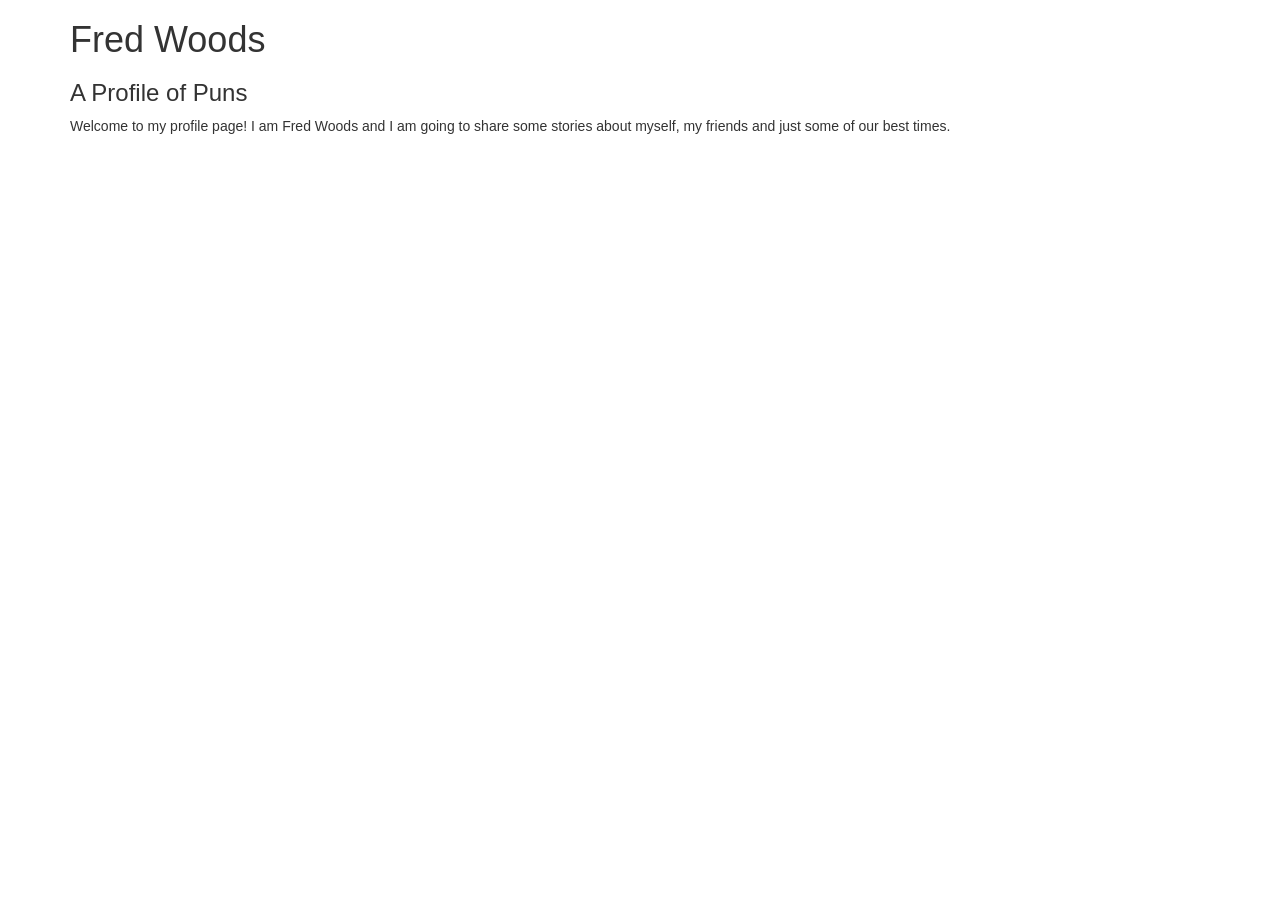
==== fred-woods.html @ d2ab0245 "create a fred woods profile html page" ====
<!DOCTYPE html>
<html>
    <head>
        <title>Fred Woods</title>
        <link href="css/bootstrap.css" rel="stylesheet" type="text/css">
        <link href="css/styles.css" rel="stylesheet" type="text/css">
    </head>

    <body>
        <div class="container">

            <h1>Fred Woods</h1>
            <h3>A Profile of Puns</h3>

            <p>Welcome to my profile page!  I am Fred Woods and I am going to share some stories about myself, my friends and just some of our best times.</p>








        </div>
    </body>
</html>
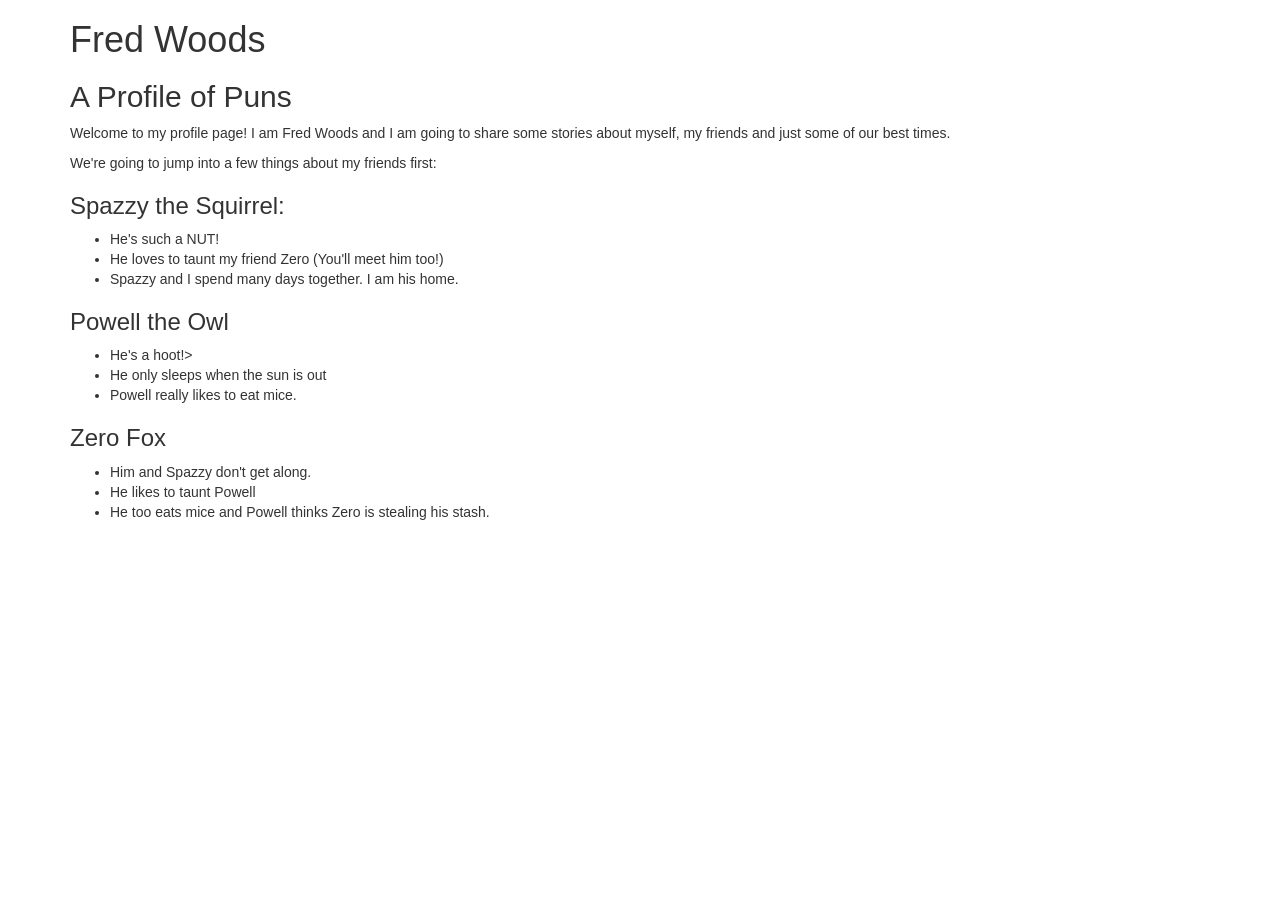
==== commit 33241a50: "add spazzy, powell and zeros lis" ====
--- a/fred-woods.html
+++ b/fred-woods.html
@@ -10,9 +10,32 @@
         <div class="container">
 
             <h1>Fred Woods</h1>
-            <h3>A Profile of Puns</h3>
+            <h2>A Profile of Puns</h2>
 
             <p>Welcome to my profile page!  I am Fred Woods and I am going to share some stories about myself, my friends and just some of our best times.</p>
+
+            <p>We're going to jump into a few things about my friends first:</p>
+
+						<h3>Spazzy the Squirrel:</h3>
+						<ul>
+							<li>He's such a NUT!</li>
+							<li>He loves to taunt my friend Zero (You'll meet him too!)</li>
+							<li>Spazzy and I spend many days together. I am his home.</li>
+						</ul>
+
+						<h3>Powell the Owl</h3>
+						<ul>
+							<li>He's a hoot!></li>
+							<li>He only sleeps when the sun is out</li>
+							<li>Powell really likes to eat mice.</li>
+						</ul>
+
+						<h3>Zero Fox</h3>
+						<ul>
+							<li>Him and Spazzy don't get along.</li>
+							<li>He likes to taunt Powell</li>
+							<li>He too eats mice and Powell thinks Zero is stealing his stash.</li>
+						</ul>
 
 
 
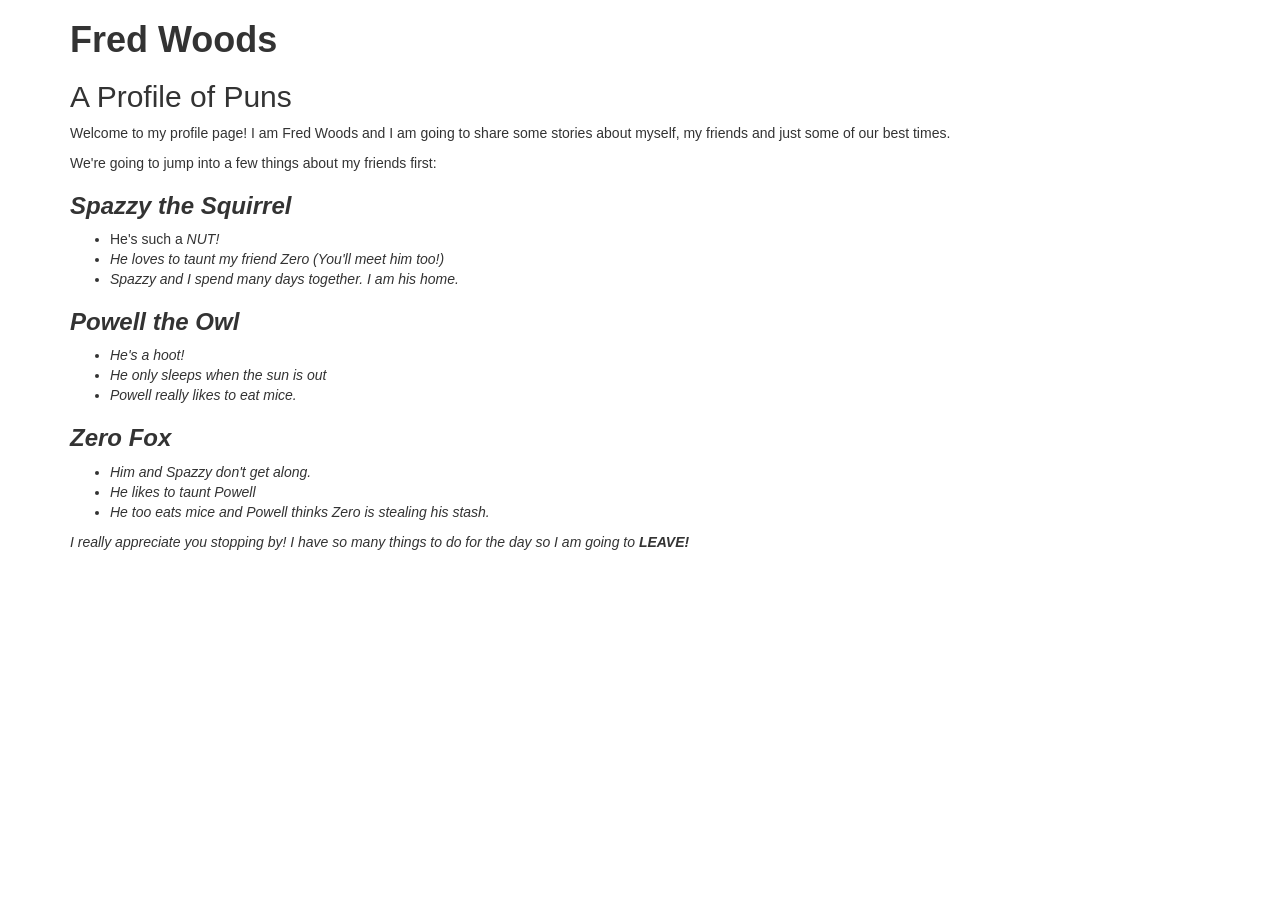
==== commit 7f26bfff: "add em and strong elements with span" ====
--- a/fred-woods.html
+++ b/fred-woods.html
@@ -9,33 +9,36 @@
     <body>
         <div class="container">
 
-            <h1>Fred Woods</h1>
+
+            <h1><strong>Fred Woods</strong></h1>
             <h2>A Profile of Puns</h2>
 
-            <p>Welcome to my profile page!  I am Fred Woods and I am going to share some stories about myself, my friends and just some of our best times.</p>
+            <p>Welcome to my profile page! <span class="intro"> I am Fred Woods and I am going to share some stories about myself, my friends and just some of our best times.</span></p>
 
             <p>We're going to jump into a few things about my friends first:</p>
 
-						<h3>Spazzy the Squirrel:</h3>
+						<h3><strong><em>Spazzy the Squirrel</em></strong></h3>
 						<ul>
-							<li>He's such a NUT!</li>
+							<li>He's such a <em>NUT!</li>
 							<li>He loves to taunt my friend Zero (You'll meet him too!)</li>
 							<li>Spazzy and I spend many days together. I am his home.</li>
 						</ul>
 
-						<h3>Powell the Owl</h3>
+						<h3><strong>Powell the Owl</strong></h3>
 						<ul>
-							<li>He's a hoot!></li>
+							<li>He's a <em>hoot!</em></li>
 							<li>He only sleeps when the sun is out</li>
 							<li>Powell really likes to eat mice.</li>
 						</ul>
 
-						<h3>Zero Fox</h3>
+						<h3><strong>Zero <em>Fox</em></strong></h3>
 						<ul>
 							<li>Him and Spazzy don't get along.</li>
 							<li>He likes to taunt Powell</li>
 							<li>He too eats mice and Powell thinks Zero is stealing his stash.</li>
 						</ul>
+
+						<p><span class="bye">I really appreciate you stopping by!  I have so many things to do for the day so I am going to <strong>LEAVE!</strong></span></p>
 
 
 
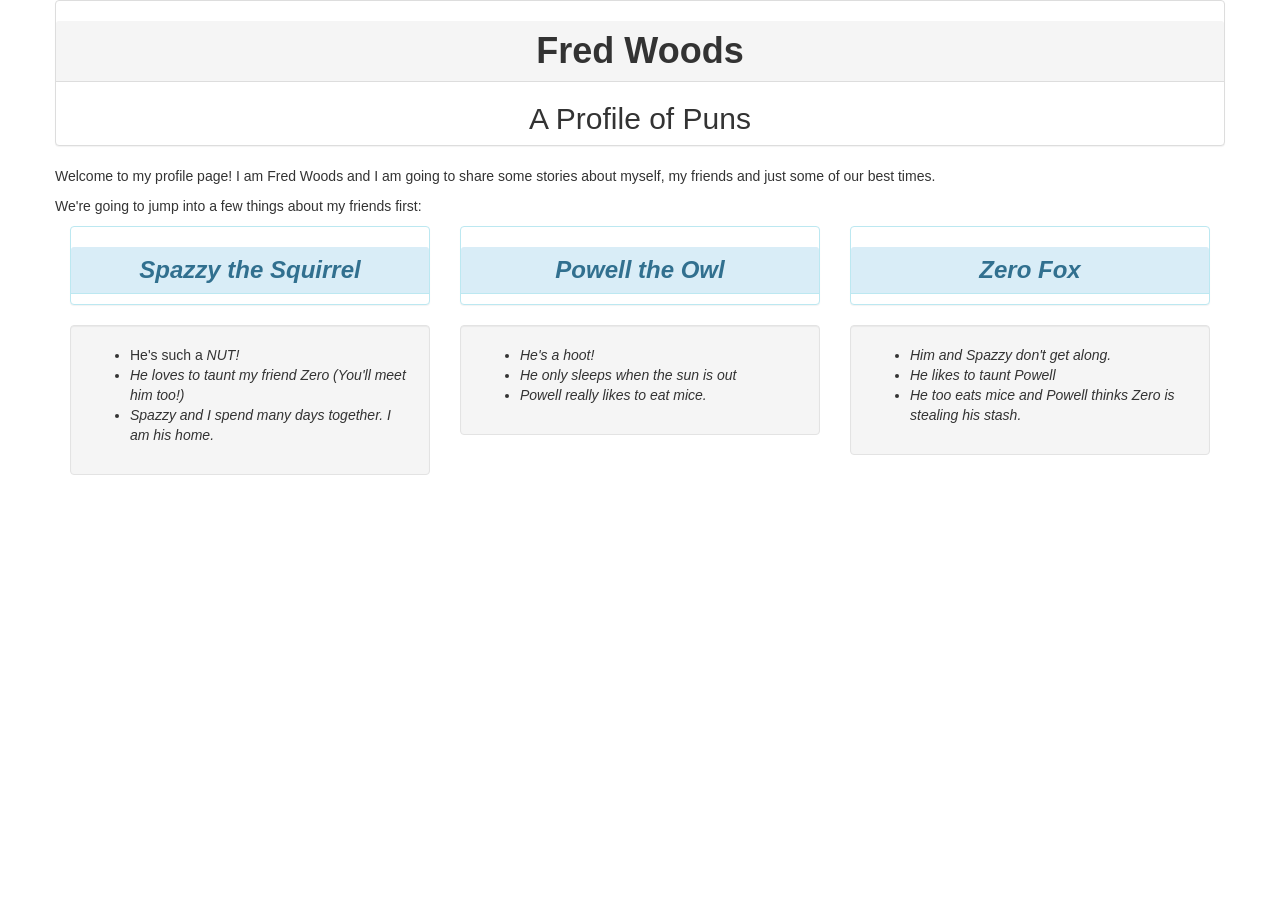
==== commit a7759dc0: "add bootstrap styling; columns , rows, and wells" ====
--- a/fred-woods.html
+++ b/fred-woods.html
@@ -8,45 +8,66 @@
 
     <body>
         <div class="container">
-
-
-            <h1><strong>Fred Woods</strong></h1>
-            <h2>A Profile of Puns</h2>
+					<div class="row">
+						
+							<div class="panel panel-default">
+            <h1 class="panel-heading"><strong>Fred Woods</strong></h1>
+						<h2 class="slogan">A Profile of Puns</h2>
+							</div>
 
             <p>Welcome to my profile page! <span class="intro"> I am Fred Woods and I am going to share some stories about myself, my friends and just some of our best times.</span></p>
 
-            <p>We're going to jump into a few things about my friends first:</p>
+						<p>We're going to jump into a few things about my friends first:</p>
+						
+						<div class="col-md-4">
+							<div class="panel panel-info">
+								
+						<h3 class="panel-heading"><strong><em>Spazzy the Squirrel</em></strong></h3>
+							</div>
 
-						<h3><strong><em>Spazzy the Squirrel</em></strong></h3>
+							<div class="well">
 						<ul>
 							<li>He's such a <em>NUT!</li>
 							<li>He loves to taunt my friend Zero (You'll meet him too!)</li>
 							<li>Spazzy and I spend many days together. I am his home.</li>
 						</ul>
+							</div>		
+						
+						</div>
 
-						<h3><strong>Powell the Owl</strong></h3>
+						<div class="col-md-4">
+								<div class="panel panel-info">
+						<h3 class="panel-heading"><strong>Powell the Owl</strong></h3>
+								</div>	
+								<div class="well">
 						<ul>
 							<li>He's a <em>hoot!</em></li>
 							<li>He only sleeps when the sun is out</li>
 							<li>Powell really likes to eat mice.</li>
 						</ul>
+						</div>
+						</div>
 
-						<h3><strong>Zero <em>Fox</em></strong></h3>
+						<div class="col-md-4">
+								<div class="panel panel-info">
+						<h3 class="panel-heading"><strong>Zero <em>Fox</em></strong></h3>
+								</div>
+								<div class="well">
 						<ul>
 							<li>Him and Spazzy don't get along.</li>
 							<li>He likes to taunt Powell</li>
 							<li>He too eats mice and Powell thinks Zero is stealing his stash.</li>
 						</ul>
-
-						<p><span class="bye">I really appreciate you stopping by!  I have so many things to do for the day so I am going to <strong>LEAVE!</strong></span></p>
+						</div>
+						</div>
 
 
 
 
 
 
-
-
+						
+					</div>
         </div>
     </body>
 </html>
--- a/css/styles.css
+++ b/css/styles.css
@@ -0,0 +1,7 @@
+.panel-heading {
+    text-align: center;
+}
+
+.slogan {
+    text-align: center;
+}
